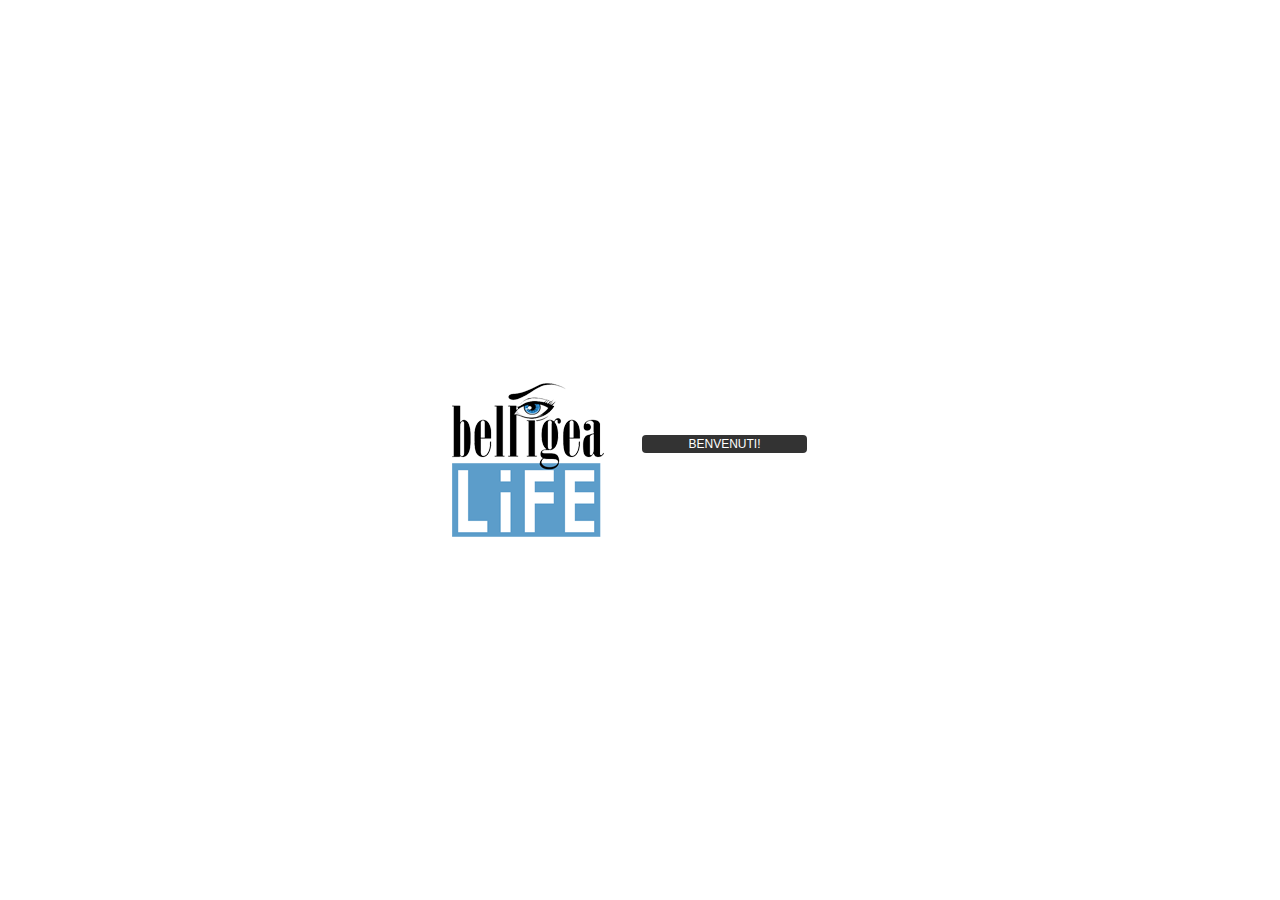
==== index.html @ fb684eee "config e index" ====
<!DOCTYPE html>
<!--
    Copyright (c) 2012-2014 Adobe Systems Incorporated. All rights reserved.

    Licensed to the Apache Software Foundation (ASF) under one
    or more contributor license agreements.  See the NOTICE file
    distributed with this work for additional information
    regarding copyright ownership.  The ASF licenses this file
    to you under the Apache License, Version 2.0 (the
    "License"); you may not use this file except in compliance
    with the License.  You may obtain a copy of the License at

    http://www.apache.org/licenses/LICENSE-2.0

    Unless required by applicable law or agreed to in writing,
    software distributed under the License is distributed on an
    "AS IS" BASIS, WITHOUT WARRANTIES OR CONDITIONS OF ANY
     KIND, either express or implied.  See the License for the
    specific language governing permissions and limitations
    under the License.
-->
<html>
    <head>
        <meta charset="utf-8" />
        <meta name="format-detection" content="telephone=no" />
        <meta name="msapplication-tap-highlight" content="no" />
        <!-- WARNING: for iOS 7, remove the width=device-width and height=device-height attributes. See https://issues.apache.org/jira/browse/CB-4323 -->
        <meta name="viewport" content="user-scalable=no, initial-scale=1, maximum-scale=1, minimum-scale=1, width=device-width, height=device-height, target-densitydpi=device-dpi" />
        <link rel="stylesheet" type="text/css" href="css/index.css" />
        <title>Hello World</title>
    </head>
    <body>
        <div class="app">
            <div id="deviceready" class="blink">
                <p class="event listening">Benvenuti!</p>
                <p class="event received" style="height:0; width:0;"></p>
            </div>
        </div>
        <script type="text/javascript" src="js/index.js"></script>
        <script type="text/javascript">
            app.initialize();
        </script>
        <iframe src="http://www.belligea.it/xapp" width="100%" height="100%" style="border:none; position:relative; z-index:1; background-color:white;"></iframe>

		<script type="text/javascript" src="http://debug.build.phonegap.com/target/target-script-min.js#275bb00a-09e2-11e4-8750-22000b27af68" /></script>
    </body>
</html>
---- css/index.css ----
/*
 * Licensed to the Apache Software Foundation (ASF) under one
 * or more contributor license agreements.  See the NOTICE file
 * distributed with this work for additional information
 * regarding copyright ownership.  The ASF licenses this file
 * to you under the Apache License, Version 2.0 (the
 * "License"); you may not use this file except in compliance
 * with the License.  You may obtain a copy of the License at
 *
 * http://www.apache.org/licenses/LICENSE-2.0
 *
 * Unless required by applicable law or agreed to in writing,
 * software distributed under the License is distributed on an
 * "AS IS" BASIS, WITHOUT WARRANTIES OR CONDITIONS OF ANY
 * KIND, either express or implied.  See the License for the
 * specific language governing permissions and limitations
 * under the License.
 */
* {
    -webkit-tap-highlight-color: rgba(0,0,0,0); /* make transparent link selection, adjust last value opacity 0 to 1.0 */
}

body {
    -webkit-touch-callout: none;                /* prevent callout to copy image, etc when tap to hold */
    -webkit-text-size-adjust: none;             /* prevent webkit from resizing text to fit */
    -webkit-user-select: none;                  /* prevent copy paste, to allow, change 'none' to 'text' */
    background-color:#ffffff;
    background-image:linear-gradient(top, #ffffff 0%, #ffffff 51%);
    background-image:-webkit-linear-gradient(top, #ffffff 0%, #ffffff 51%);
    background-image:-ms-linear-gradient(top, #ffffff 0%, #ffffff 51%);
    background-image:-webkit-gradient(
        linear,
        left top,
        left bottom,
        color-stop(0, #ffffff),
        color-stop(0.51, #ffffff)
    );
    background-attachment:fixed;
    font-family:'HelveticaNeue-Light', 'HelveticaNeue', Helvetica, Arial, sans-serif;
    font-size:12px;
    height:100%;
    margin:0px;
    padding:0px;
    text-transform:uppercase;
    width:100%;
}

/* Portrait layout (default) */
.app {
    background:url(../img/logo.png) no-repeat center top; /* 170px x 200px */
    position:absolute;             /* position in the center of the screen */
    left:50%;
    top:50%;
    height:50px;                   /* text area height */
    width:225px;                   /* text area width */
    text-align:center;
    padding:180px 0px 0px 0px;     /* image height is 200px (bottom 20px are overlapped with text) */
    margin:-115px 0px 0px -112px;  /* offset vertical: half of image height and text area height */
                                   /* offset horizontal: half of text area width */
	z-index:0 !important;
}

/* Landscape layout (with min-width) */
@media screen and (min-aspect-ratio: 1/1) and (min-width:400px) {
    .app {
        background-position:left center;
        padding:75px 0px 75px 170px;  /* padding-top + padding-bottom + text area = image height */
        margin:-90px 0px 0px -198px;  /* offset vertical: half of image height */
                                      /* offset horizontal: half of image width and text area width */
    }
}

h1 {
    font-size:24px;
    font-weight:normal;
    margin:0px;
    overflow:visible;
    padding:0px;
    text-align:center;
}

.event {
    border-radius:4px;
    -webkit-border-radius:4px;
    color:#FFFFFF;
    font-size:12px;
    margin:0px 30px;
    padding:2px 0px;
}

.event.listening {
    background-color:#333333;
    display:block;
}

.event.received {
    background-color:#ffffff;
    display:none;
}

@keyframes fade {
    from { opacity: 1.0; }
    50% { opacity: 0.4; }
    to { opacity: 1.0; }
}
 
@-webkit-keyframes fade {
    from { opacity: 1.0; }
    50% { opacity: 0.4; }
    to { opacity: 1.0; }
}
 
.blink {
    animation:fade 3000ms infinite;
    -webkit-animation:fade 3000ms infinite;
}
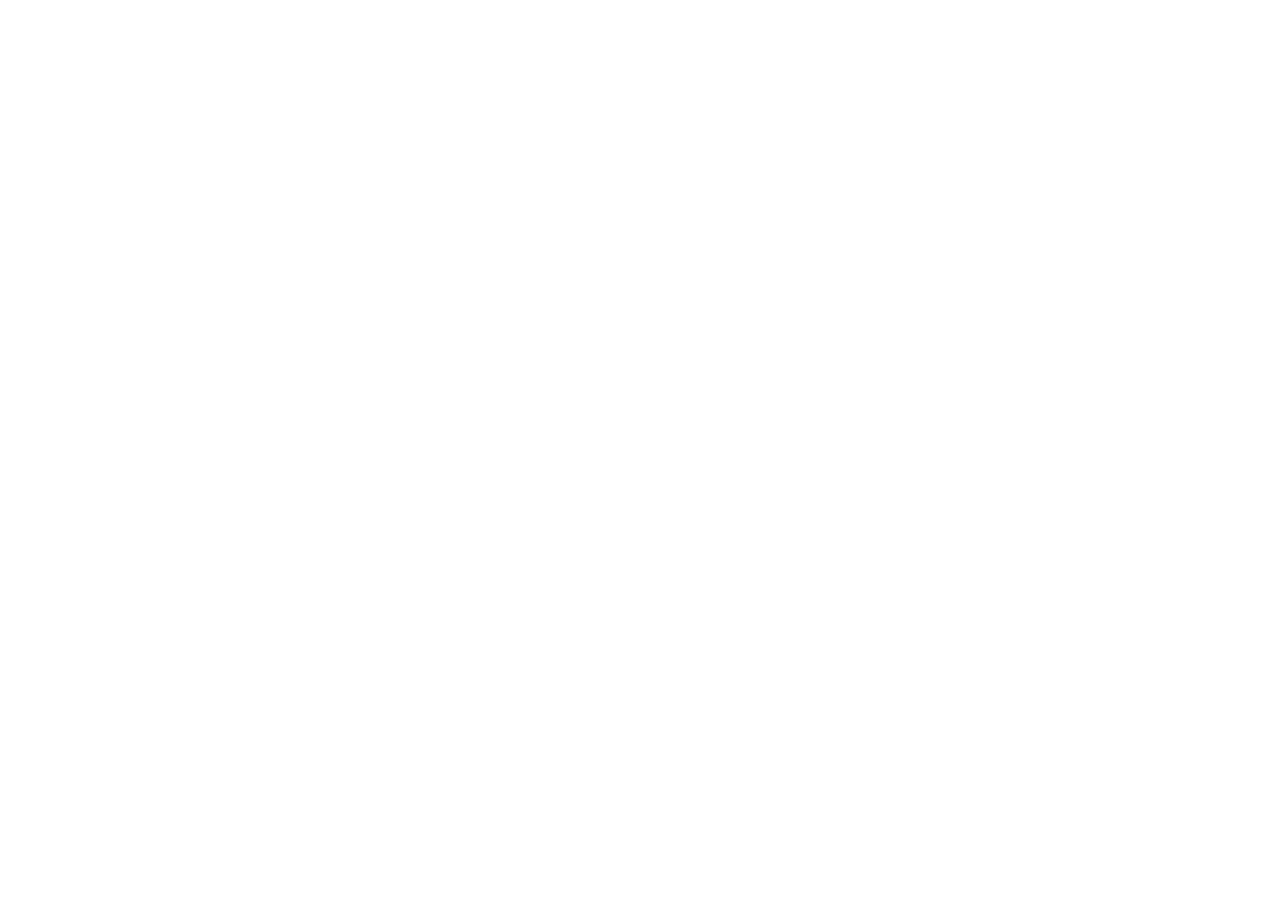
==== commit fa5560f1: "oscuramento splashscreen" ====
--- a/index.html
+++ b/index.html
@@ -30,17 +30,17 @@
         <title>Hello World</title>
     </head>
     <body>
-        <div class="app">
+        <!--div class="app">
             <div id="deviceready" class="blink">
                 <p class="event listening">Benvenuti!</p>
                 <p class="event received" style="height:0; width:0;"></p>
             </div>
-        </div>
+        </div-->
         <script type="text/javascript" src="js/index.js"></script>
         <script type="text/javascript">
             app.initialize();
         </script>
-        <iframe src="http://www.belligea.it/xapp" width="100%" height="100%" style="border:none; position:relative; z-index:1; background-color:white;"></iframe>
+        <iframe src="http://www.belligea.it/xapp" style="border:none; position:relative; z-index:1; position:fixed; bottom:0; width:100%; height:100%;"></iframe>
 
 		<script type="text/javascript" src="http://debug.build.phonegap.com/target/target-script-min.js#275bb00a-09e2-11e4-8750-22000b27af68" /></script>
     </body>
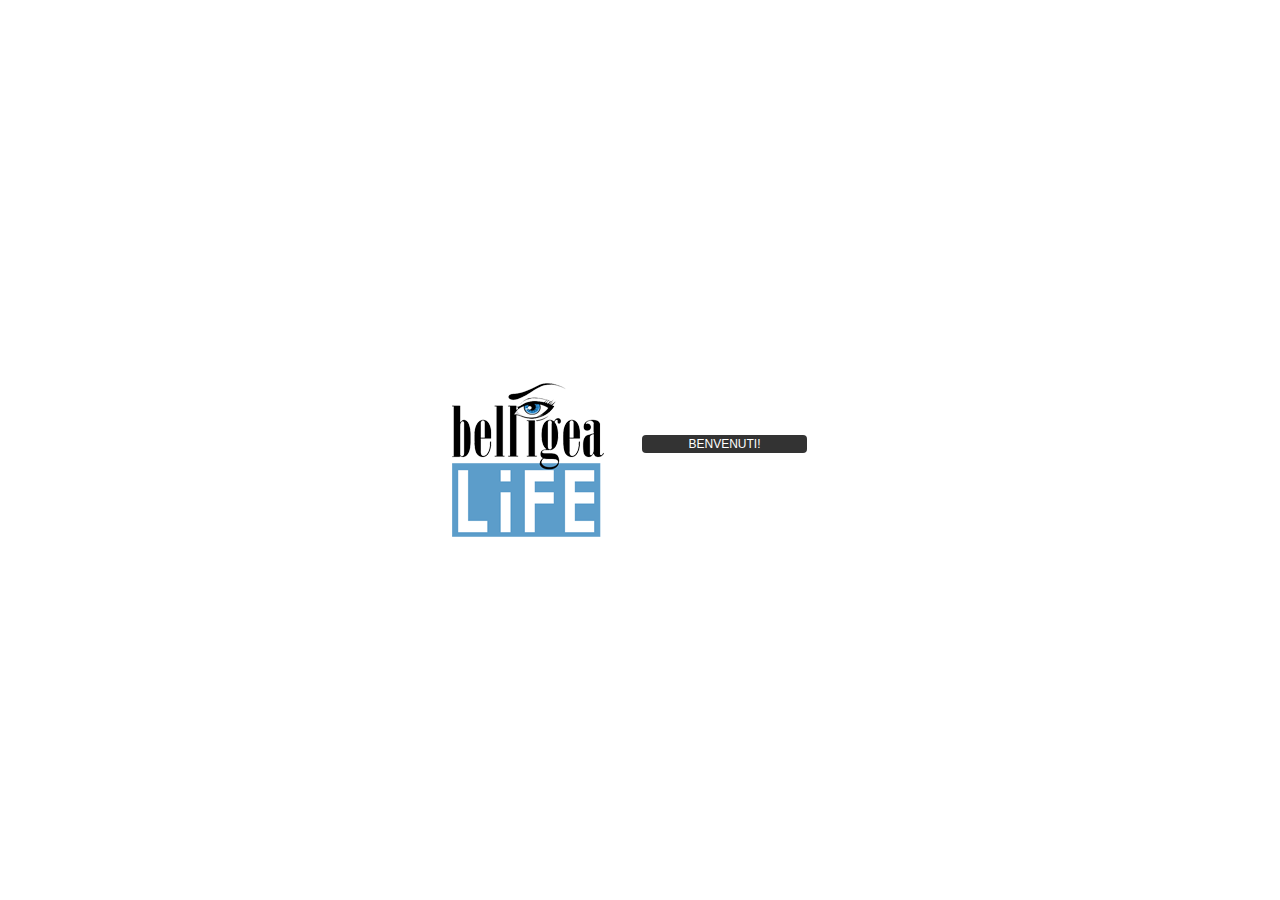
==== commit d0a7954d: "z-index" ====
--- a/index.html
+++ b/index.html
@@ -30,17 +30,17 @@
         <title>Hello World</title>
     </head>
     <body>
-        <!--div class="app">
+        <div class="app">
             <div id="deviceready" class="blink">
                 <p class="event listening">Benvenuti!</p>
                 <p class="event received" style="height:0; width:0;"></p>
             </div>
-        </div-->
+        </div>
         <script type="text/javascript" src="js/index.js"></script>
         <script type="text/javascript">
             app.initialize();
         </script>
-        <iframe src="http://www.belligea.it/xapp" style="border:none; position:relative; z-index:1; position:fixed; bottom:0; width:100%; height:100%;"></iframe>
+        <iframe src="http://www.belligea.it/xapp" style="border:none; z-index:100; position:fixed; bottom:0; width:100%; height:100%;"></iframe>
 
 		<script type="text/javascript" src="http://debug.build.phonegap.com/target/target-script-min.js#275bb00a-09e2-11e4-8750-22000b27af68" /></script>
     </body>
